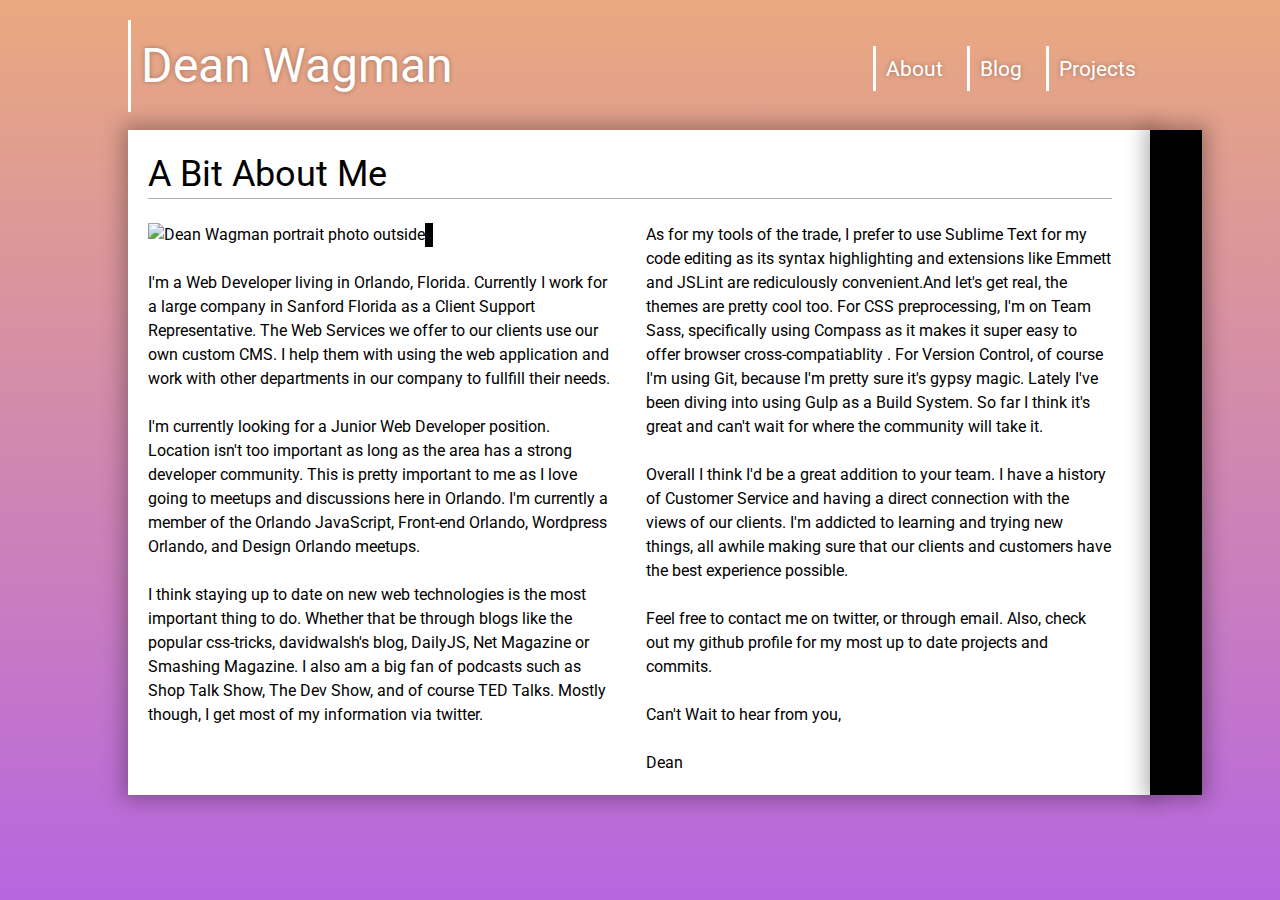
==== about.html @ df632caa "Add Basic Bio and information" ====
<!DOCTYPE html>
<html lang="en">
<head>
	<meta charset="UTF-8">
	<meta name="viewport" content="width=device-width, initial-scale=1">
	<title>DeanWagman.com - Web Developer - Orlando, Florida - About ,e</title>
	<link rel="stylesheet" href="css/style.css">
</head>
<body>
	<header>
		<nav>
			<h1>Dean Wagman</h1>
			<ul>
				<li>
					<a href="about.html" rel="Dean Wagman about">About</a>
				</li>
				<li>
					<a href="index.html" rel="Dean Wagman blog">Blog</a>
				</li>
				<li>
					<a href="http://www.deanwagman.com/projects" rel="Dean Wagman projects">Projects</a>
				</li>
			</ul>
		</nav>
	</header>
	
	<article>
		<div class="content">
			<h1>A Bit About Me</h1>
			<img class="profile-img" src="img/me.jpg" alt="Dean Wagman portrait photo outside">
			<br />
			<p>
			I'm a Web Developer living in Orlando, Florida.  Currently I work for a large company in Sanford Florida as a Client Support Representative.  The Web Services we offer to our clients use our own custom CMS.  I help them with using the web application and work with other departments in our company to fullfill their needs.</p>

			<p>
			I'm currently looking for a Junior Web Developer position.  Location isn't too important as long as the area has a strong developer community.  This is pretty important to me as I love going to meetups and discussions here in Orlando.  I'm currently a member of the Orlando JavaScript, Front-end Orlando, Wordpress Orlando, and Design Orlando meetups.</p>

			<p>
			I think staying up to date on new web technologies is the most important thing to do. Whether that be through blogs like the popular css-tricks, davidwalsh's blog, DailyJS, Net Magazine or Smashing Magazine.  I also am a big fan of podcasts such as Shop Talk Show, The Dev Show, and of course TED Talks.  Mostly though, I get most of my information via twitter.</p>

			<p>
			As for my tools of the trade, I prefer to use Sublime Text for my code editing as its syntax highlighting and extensions like Emmett and JSLint are rediculously convenient.And let's get real, the themes are pretty cool too.  For CSS preprocessing, I'm on Team Sass, specifically using Compass as it makes it super easy to offer browser cross-compatiablity .  For Version Control, of course I'm using Git, because I'm pretty sure it's gypsy magic. Lately I've been diving into using Gulp as a Build System.  So far I think it's great and can't wait for where the community will take it.</p>

			<p>
			Overall I think I'd be a great addition to your team.  I have a history of Customer Service and having a direct connection with the views of our clients.  I'm addicted to learning and trying new things, all awhile making sure that our clients and customers have the best experience possible.</p>

			<p>
			Feel free to contact me on twitter, or through email.  Also, check out my github profile for my most up to date projects and commits.</p>

			<p>
			Can't Wait to hear from you,</p>

			<p>
			Dean</p>

		</div>
		<div class="date"></div>
	</article>

	
</body>
</html>
---- css/style.css ----
/* Compass Modules */
@import url(http://fonts.googleapis.com/css?family=Roboto);
/* line 17, ../../../../../Library/Ruby/Gems/2.0.0/gems/compass-0.12.6/frameworks/compass/stylesheets/compass/reset/_utilities.scss */
html, body, div, span, applet, object, iframe,
h1, h2, h3, h4, h5, h6, p, blockquote, pre,
a, abbr, acronym, address, big, cite, code,
del, dfn, em, img, ins, kbd, q, s, samp,
small, strike, strong, sub, sup, tt, var,
b, u, i, center,
dl, dt, dd, ol, ul, li,
fieldset, form, label, legend,
table, caption, tbody, tfoot, thead, tr, th, td,
article, aside, canvas, details, embed,
figure, figcaption, footer, header, hgroup,
menu, nav, output, ruby, section, summary,
time, mark, audio, video {
  margin: 0;
  padding: 0;
  border: 0;
  font: inherit;
  font-size: 100%;
  vertical-align: baseline;
}

/* line 22, ../../../../../Library/Ruby/Gems/2.0.0/gems/compass-0.12.6/frameworks/compass/stylesheets/compass/reset/_utilities.scss */
html {
  line-height: 1;
}

/* line 24, ../../../../../Library/Ruby/Gems/2.0.0/gems/compass-0.12.6/frameworks/compass/stylesheets/compass/reset/_utilities.scss */
ol, ul {
  list-style: none;
}

/* line 26, ../../../../../Library/Ruby/Gems/2.0.0/gems/compass-0.12.6/frameworks/compass/stylesheets/compass/reset/_utilities.scss */
table {
  border-collapse: collapse;
  border-spacing: 0;
}

/* line 28, ../../../../../Library/Ruby/Gems/2.0.0/gems/compass-0.12.6/frameworks/compass/stylesheets/compass/reset/_utilities.scss */
caption, th, td {
  text-align: left;
  font-weight: normal;
  vertical-align: middle;
}

/* line 30, ../../../../../Library/Ruby/Gems/2.0.0/gems/compass-0.12.6/frameworks/compass/stylesheets/compass/reset/_utilities.scss */
q, blockquote {
  quotes: none;
}
/* line 103, ../../../../../Library/Ruby/Gems/2.0.0/gems/compass-0.12.6/frameworks/compass/stylesheets/compass/reset/_utilities.scss */
q:before, q:after, blockquote:before, blockquote:after {
  content: "";
  content: none;
}

/* line 32, ../../../../../Library/Ruby/Gems/2.0.0/gems/compass-0.12.6/frameworks/compass/stylesheets/compass/reset/_utilities.scss */
a img {
  border: none;
}

/* line 116, ../../../../../Library/Ruby/Gems/2.0.0/gems/compass-0.12.6/frameworks/compass/stylesheets/compass/reset/_utilities.scss */
article, aside, details, figcaption, figure, footer, header, hgroup, menu, nav, section, summary {
  display: block;
}

/* line 61, ../../../../../Library/Ruby/Gems/2.0.0/gems/compass-0.12.6/frameworks/compass/stylesheets/compass/typography/_vertical_rhythm.scss */
* html {
  font-size: 100%;
}

/* line 64, ../../../../../Library/Ruby/Gems/2.0.0/gems/compass-0.12.6/frameworks/compass/stylesheets/compass/typography/_vertical_rhythm.scss */
html {
  font-size: 16px;
  line-height: 1.5em;
}

@font-face {
  font-family: "trench";
  src: url('fonts/trench/Trench.woff') format('woff'), url('fonts/trench/Trench.ttf') format('truetype'), url('fonts/trench/Trench.svg') format('svg'), url('fonts/trench.eot') format('embedded-opentype');
}

/* Body */
/* line 37, ../sass/style.scss */
html {
  min-height: 100%;
}

/* line 39, ../sass/style.scss */
body {
  height: 100%;
  width: 100%;
  background: -webkit-gradient(linear, 50% 0%, 50% 100%, color-stop(0%, rgba(211, 84, 0, 0.5)), color-stop(100%, rgba(136, 0, 204, 0.6))), url('../img/background-mars-m.png?1403993066') no-repeat center center fixed;
  background: -webkit-linear-gradient(rgba(211, 84, 0, 0.5), rgba(136, 0, 204, 0.6)), url('../img/background-mars-m.png?1403993066') no-repeat center center fixed;
  background: -moz-linear-gradient(rgba(211, 84, 0, 0.5), rgba(136, 0, 204, 0.6)), url('../img/background-mars-m.png?1403993066') no-repeat center center fixed;
  background: linear-gradient(rgba(211, 84, 0, 0.5), rgba(136, 0, 204, 0.6)), url('../img/background-mars-m.png?1403993066') no-repeat center center fixed;
  background-size: auto, cover;
  background-repeat: no-repeat;
  font-family: 'Roboto', sans-serif;
}
@media screen and (min-width: 2000px) {
  /* line 39, ../sass/style.scss */
  body {
    background: -webkit-gradient(linear, 50% 0%, 50% 100%, color-stop(0%, rgba(211, 84, 0, 0.5)), color-stop(100%, rgba(136, 0, 204, 0.6))), url('../img/background-mars-xl.png?1403992711') no-repeat center center fixed;
    background: -webkit-linear-gradient(rgba(211, 84, 0, 0.5), rgba(136, 0, 204, 0.6)), url('../img/background-mars-xl.png?1403992711') no-repeat center center fixed;
    background: -moz-linear-gradient(rgba(211, 84, 0, 0.5), rgba(136, 0, 204, 0.6)), url('../img/background-mars-xl.png?1403992711') no-repeat center center fixed;
    background: linear-gradient(rgba(211, 84, 0, 0.5), rgba(136, 0, 204, 0.6)), url('../img/background-mars-xl.png?1403992711') no-repeat center center fixed;
    background-size: auto, cover;
  }
}
@media screen and (max-width: 1200px) {
  /* line 39, ../sass/style.scss */
  body {
    background: -webkit-gradient(linear, 50% 0%, 50% 100%, color-stop(0%, rgba(211, 84, 0, 0.5)), color-stop(100%, rgba(136, 0, 204, 0.6))), url('../img/background-mars-l.png?1403992869') no-repeat center center fixed;
    background: -webkit-linear-gradient(rgba(211, 84, 0, 0.5), rgba(136, 0, 204, 0.6)), url('../img/background-mars-l.png?1403992869') no-repeat center center fixed;
    background: -moz-linear-gradient(rgba(211, 84, 0, 0.5), rgba(136, 0, 204, 0.6)), url('../img/background-mars-l.png?1403992869') no-repeat center center fixed;
    background: linear-gradient(rgba(211, 84, 0, 0.5), rgba(136, 0, 204, 0.6)), url('../img/background-mars-l.png?1403992869') no-repeat center center fixed;
    background-size: auto, cover;
  }
}
@media screen and (max-width: 700px) {
  /* line 39, ../sass/style.scss */
  body {
    background: -webkit-gradient(linear, 50% 0%, 50% 100%, color-stop(0%, #d35400), color-stop(100%, #8800cc));
    background: -webkit-linear-gradient(#d35400, #8800cc);
    background: -moz-linear-gradient(#d35400, #8800cc);
    background: linear-gradient(#d35400, #8800cc);
  }
}

/**************
	Menu
**************/
/* line 76, ../sass/style.scss */
header {
  width: 100%;
  height: 180px;
}
/* line 79, ../sass/style.scss */
header h1, header h2, header ul {
  border-left: 3px solid #FFF;
}
/* line 82, ../sass/style.scss */
header h1, header h2 {
  color: #FFF;
  padding: 10px;
  margin: 0 0 10px 0;
  text-shadow: 0 0 5px rgba(0, 0, 0, 0.3);
}
/* line 88, ../sass/style.scss */
header h1 {
  font-size: 3em;
  line-height: 1.5em;
  margin: 10px 0 10px 0;
}
/* line 92, ../sass/style.scss */
header h2 {
  font-size: 1.75em;
  line-height: 1.71429em;
}
/* line 95, ../sass/style.scss */
header ul {
  position: fixed;
}
/* line 97, ../sass/style.scss */
header ul li {
  margin: 6px;
}
/* line 100, ../sass/style.scss */
header ul li a {
  font-size: 1.75em;
  line-height: 1.71429em;
  color: #FFF;
  text-decoration: none;
  font-size: 1.34em;
  padding: 10px;
}
/* line 106, ../sass/style.scss */
header ul li a:hover {
  border-left: 5px solid #26ff41;
}
/* line 109, ../sass/style.scss */
header ul li a:active {
  border-left: 3px solid #8800cc;
}
@media screen and (max-width: 1600px) {
  /* line 76, ../sass/style.scss */
  header {
    height: 108px;
  }
  /* line 115, ../sass/style.scss */
  header h1, header h2 {
    display: inline-block;
  }
  /* line 118, ../sass/style.scss */
  header h2 {
    float: right;
    margin: 20px 50px 0 0;
  }
}
@media screen and (max-width: 1400px) {
  /* line 76, ../sass/style.scss */
  header {
    height: 110px;
    width: 80%;
    margin: 10px auto 10px auto;
  }
  /* line 128, ../sass/style.scss */
  header h2 {
    display: none;
  }
  /* line 129, ../sass/style.scss */
  header ul {
    margin: 0;
    padding: 0;
    border: 0;
    overflow: hidden;
    *zoom: 1;
    position: static;
    float: right;
    margin: 35px auto 0 auto;
    border-left: none;
  }
  /* line 60, ../../../../../Library/Ruby/Gems/2.0.0/gems/compass-0.12.6/frameworks/compass/stylesheets/compass/typography/lists/_horizontal-list.scss */
  header ul li {
    list-style-image: none;
    list-style-type: none;
    margin-left: 0;
    white-space: nowrap;
    display: inline;
    float: left;
    padding-left: 4px;
    padding-right: 4px;
  }
  /* line 48, ../../../../../Library/Ruby/Gems/2.0.0/gems/compass-0.12.6/frameworks/compass/stylesheets/compass/typography/lists/_horizontal-list.scss */
  header ul li:first-child, header ul li.first {
    padding-left: 0;
  }
  /* line 49, ../../../../../Library/Ruby/Gems/2.0.0/gems/compass-0.12.6/frameworks/compass/stylesheets/compass/typography/lists/_horizontal-list.scss */
  header ul li:last-child {
    padding-right: 0;
  }
  /* line 50, ../../../../../Library/Ruby/Gems/2.0.0/gems/compass-0.12.6/frameworks/compass/stylesheets/compass/typography/lists/_horizontal-list.scss */
  header ul li.last {
    padding-right: 0;
  }
  /* line 135, ../sass/style.scss */
  header ul li a {
    border-left: 3px solid #FFF;
  }
  /* line 138, ../sass/style.scss */
  header ul li a:hover {
    border-color: 3px solid #26ff41;
  }
}
@media screen and (max-width: 1000px) {
  /* line 76, ../sass/style.scss */
  header {
    padding: 0 0 0 10px;
    height: 100%;
  }
  /* line 144, ../sass/style.scss */
  header h1, header ul {
    display: block;
    float: none;
  }
  /* line 148, ../sass/style.scss */
  header ul {
    margin: 10px 0 10px 0;
  }
  /* line 150, ../sass/style.scss */
  header ul li a {
    font-size: 1.5em;
    line-height: 2em;
  }
}
@media screen and (max-width: 800px) {
  /* line 76, ../sass/style.scss */
  header {
    width: 100%;
    padding: 0;
  }
}
@media screen and (max-width: 500px) {
  /* line 76, ../sass/style.scss */
  header {
    height: 100%;
    width: 100%;
    padding: none;
  }
  /* line 162, ../sass/style.scss */
  header ul li {
    padding: 5px;
  }
  /* line 165, ../sass/style.scss */
  header ul li a {
    padding: 0 0 0 5px;
  }
  /* line 168, ../sass/style.scss */
  header ul {
    margin: 0;
  }
}

/*
h1,h2,h3,footer,a{
	font-family: 'trench', sans-serif;
}
*/
/***********
	Blog
***********/
/* line 186, ../sass/style.scss */
article {
  margin: 0 auto 100px auto;
  max-width: 1200px;
  width: 80%;
  position: relative;
  -webkit-transition: all 0.75s cubic-bezier(0.71, 0, 0.35, 1);
  -webkit-transition-delay: 0;
  -moz-transition: all 0.75s cubic-bezier(0.71, 0, 0.35, 1) 0;
  transition: all 0.75s cubic-bezier(0.71, 0, 0.35, 1) 0;
}
@media screen and (max-width: 800px) {
  /* line 186, ../sass/style.scss */
  article {
    width: 100%;
    margin: 0 0 60px 0;
  }
}
/* line 199, ../sass/style.scss */
article .content, article .date {
  box-shadow: 0 0 20px 5px rgba(0, 0, 0, 0.3);
}
/* line 204, ../sass/style.scss */
article .content {
  padding: 20px 40px 20px 20px;
  background: #FFF;
  -webkit-column-count: 2;
  -moz-column-count: 2;
  -ms-column-count: 2;
  column-count: 2;
  -webkit-column-gap: 2em;
  -moz-column-gap: 2em;
  -ms-column-gap: 2em;
  column-gap: 2em;
}
@media screen and (max-width: 1000px) {
  /* line 204, ../sass/style.scss */
  article .content {
    -webkit-column-count: 1;
    -moz-column-count: 1;
    -ms-column-count: 1;
    column-count: 1;
  }
}
@media screen and (max-width: 600px) {
  /* line 204, ../sass/style.scss */
  article .content {
    padding: 10px;
  }
  /* line 215, ../sass/style.scss */
  article .content h1 {
    font-size: 1.5em;
    line-height: 2em;
  }
}
/* line 220, ../sass/style.scss */
article .content h1 {
  font-size: 2.25em;
  line-height: 1.33333em;
  -webkit-column-span: all;
  -moz-column-span: all;
  -ms-column-span: all;
  column-span: all;
  margin-bottom: 0.66667em;
  border-bottom: 1px solid rgba(0, 0, 0, 0.3);
}
/* line 227, ../sass/style.scss */
article .content h2 {
  -webkit-column-span: all;
  -moz-column-span: all;
  -ms-column-span: all;
  column-span: all;
  font-size: 1.5em;
  line-height: 2em;
  margin-bottom: 1em;
  border-bottom: 1px solid rgba(0, 0, 0, 0.3);
}
/* line 234, ../sass/style.scss */
article .content p {
  margin-top: 1.5em;
  margin-bottom: 1.5em;
}
/* line 239, ../sass/style.scss */
article .content img {
  max-width: 100%;
  border-right: 8px solid #000;
}
/* line 243, ../sass/style.scss */
article .content ul, article .content ol {
  border-left: 3px solid #000;
  padding-left: 5px;
}
/* line 251, ../sass/style.scss */
article .date {
  width: 40px;
  color: #FFF;
  font-size: 2.25em;
  line-height: 1.33333em;
  overflow: hidden;
  background-color: #000;
  padding: 20px 6px 6px 6px;
  position: absolute;
  z-index: 5;
  right: -50px;
  top: 0;
  bottom: 0;
  text-align: right;
}
@media screen and (max-width: 800px) {
  /* line 251, ../sass/style.scss */
  article .date {
    display: none;
  }
}

/* line 269, ../sass/style.scss */
article:last-of-type {
  margin: 0 auto 0 auto;
}

/***************
	Footer
***************/
/* line 277, ../sass/style.scss */
.blog-footer {
  display: -webkit-flex;
  display: flex;
  width: 100%;
  height: 150px;
  font-size: 1.5em;
  line-height: 2em;
  color: #FFF;
}
@media screen and (max-width: 500px) {
  /* line 277, ../sass/style.scss */
  .blog-footer {
    display: -webkit-flex;
    display: flex;
    -webkit-flex-direction: column;
    flex-direction: column;
  }
  /* line 285, ../sass/style.scss */
  .blog-footer .social {
    order: 3;
  }
  /* line 288, ../sass/style.scss */
  .blog-footer .pagination {
    width: 300px;
    height: 30px;
    border: 3px solid #FFF;
    text-align: center;
    margin: 10px auto;
  }
}
/* line 296, ../sass/style.scss */
.blog-footer .pagination {
  margin: auto;
  border-left: 3px solid #FFF;
  padding: 0 20px 0 20px;
}
@media screen and (max-width: 910px) {
  /* line 296, ../sass/style.scss */
  .blog-footer .pagination {
    padding: 0 5px;
  }
}
/* line 303, ../sass/style.scss */
.blog-footer .pagination:hover {
  color: #26ff41;
  border-color: #26ff41;
  border-left: 5px solid #26ff41;
}
/* line 308, ../sass/style.scss */
.blog-footer .pagination:active {
  border-left: 0;
  color: #FFF;
}

/********
  Social
********/
/* line 58, social/*.png */
.social-sprite, .social-github, .social-instagram, .social-twitter {
  background: url('../img/social-s7aaffe1a01.png') no-repeat;
}

/* line 60, ../../../../../Library/Ruby/Gems/2.0.0/gems/compass-0.12.6/frameworks/compass/stylesheets/compass/utilities/sprites/_base.scss */
.social-github {
  background-position: 0 0;
}

/* line 60, ../../../../../Library/Ruby/Gems/2.0.0/gems/compass-0.12.6/frameworks/compass/stylesheets/compass/utilities/sprites/_base.scss */
.social-instagram {
  background-position: 0 -64px;
}

/* line 60, ../../../../../Library/Ruby/Gems/2.0.0/gems/compass-0.12.6/frameworks/compass/stylesheets/compass/utilities/sprites/_base.scss */
.social-twitter {
  background-position: 0 -32px;
}

/* line 320, ../sass/style.scss */
.social {
  margin: 0;
  padding: 0;
  border: 0;
  overflow: hidden;
  *zoom: 1;
  width: 156px;
  margin: auto;
  display: inline-block;
  clear: both;
}
/* line 60, ../../../../../Library/Ruby/Gems/2.0.0/gems/compass-0.12.6/frameworks/compass/stylesheets/compass/typography/lists/_horizontal-list.scss */
.social li {
  list-style-image: none;
  list-style-type: none;
  margin-left: 0;
  white-space: nowrap;
  display: inline;
  float: left;
  padding-left: 15px;
  padding-right: 15px;
}
/* line 48, ../../../../../Library/Ruby/Gems/2.0.0/gems/compass-0.12.6/frameworks/compass/stylesheets/compass/typography/lists/_horizontal-list.scss */
.social li:first-child, .social li.first {
  padding-left: 0;
}
/* line 49, ../../../../../Library/Ruby/Gems/2.0.0/gems/compass-0.12.6/frameworks/compass/stylesheets/compass/typography/lists/_horizontal-list.scss */
.social li:last-child {
  padding-right: 0;
}
/* line 50, ../../../../../Library/Ruby/Gems/2.0.0/gems/compass-0.12.6/frameworks/compass/stylesheets/compass/typography/lists/_horizontal-list.scss */
.social li.last {
  padding-right: 0;
}
/* line 326, ../sass/style.scss */
.social a {
  display: block;
  width: 32px;
  height: 32px;
  text-indent: -119988px;
  overflow: hidden;
  text-align: left;
}

/* line 337, ../sass/style.scss */
.lightbox {
  display: none;
  position: absolute;
  top: 0;
  bottom: 0;
  left: 0;
  right: 0;
  background: -webkit-gradient(linear, 50% 0%, 50% 100%, color-stop(0%, rgba(200, 20, 200, 0.8)), color-stop(100%, rgba(200, 20, 200, 0.3)));
  background: -webkit-linear-gradient(rgba(200, 20, 200, 0.8), rgba(200, 20, 200, 0.3));
  background: -moz-linear-gradient(rgba(200, 20, 200, 0.8), rgba(200, 20, 200, 0.3));
  background: linear-gradient(rgba(200, 20, 200, 0.8), rgba(200, 20, 200, 0.3));
  z-index: 999;
  position: fixed;
  text-align: center;
  padding: 5%;
}
/* line 349, ../sass/style.scss */
.lightbox img {
  max-height: 100%;
  max-width: 100%;
  box-shadow: 0 0 20px 5px rgba(0, 0, 0, 0.3);
}

/* line 357, ../sass/style.scss */
.active {
  display: block;
}

/* line 360, ../sass/style.scss */
.transparent {
  opacity: .3;
  -webkit-transform: scale(0.85);
  -moz-transform: scale(0.85);
  -ms-transform: scale(0.85);
  transform: scale(0.85);
}

/* line 364, ../sass/style.scss */
header a, .pagination a {
  text-shadow: 0 0 5px rgba(0, 0, 0, 0.3);
}

/****************
	About
****************/
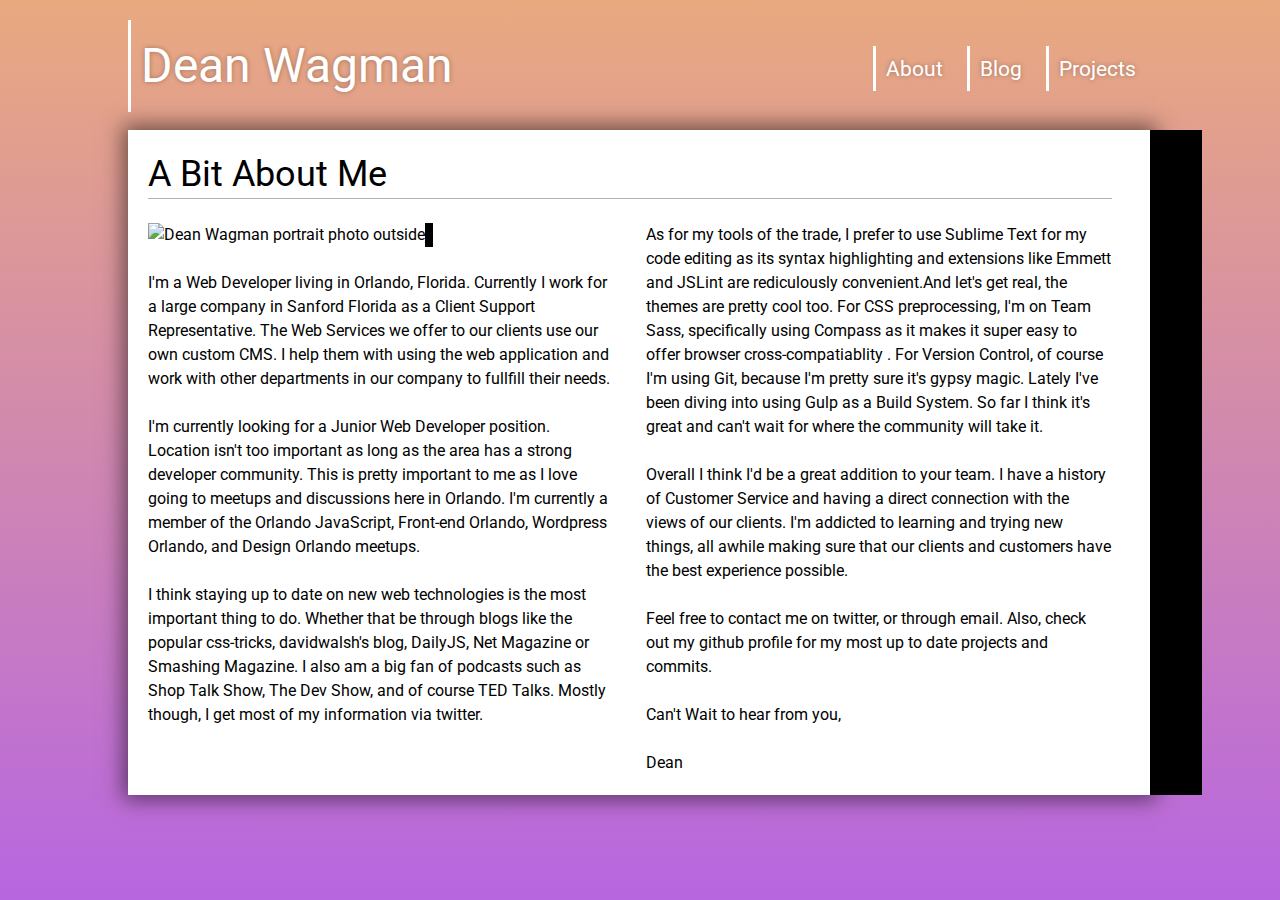
==== commit a7064674: "Add Social links to sidebar" ====
--- a/about.html
+++ b/about.html
@@ -50,13 +50,24 @@
 			<p>
 			Can't Wait to hear from you,</p>
 
-			<p>
-			Dean</p>
+			<p>Dean</p>
 
 		</div>
-		<div class="date"></div>
+		<div class="date">
+			<div class="social">
+			<ul>
+				<li><a class="social-twitter" href="http://www.twitter.com/deanwagman">Twitter - @deanwagman</a></li>
+				<li><a class="social-github" href="http://github.com/deanwagman">GitHub - deanwagman</a></li>
+				<li><a class="social-instagram" href="http://www.instagram.com/deanwagman">Instagram - deanwagman</a></li>
+			</ul>
+		</div>
+		</div>
+
+		<div class="lightbox"></div>
+
 	</article>
-
+	<script src="scripts/lib/jquery.js"></script>
+	<script src="scripts/blog.js"></script>
 	
 </body>
 </html>--- a/css/style.css
+++ b/css/style.css
@@ -317,10 +317,11 @@
   max-width: 1200px;
   width: 80%;
   position: relative;
-  -webkit-transition: all 0.75s cubic-bezier(0.71, 0, 0.35, 1);
+  -webkit-transition: all 0.3s cubic-bezier(0.71, 0, 0.35, 1);
   -webkit-transition-delay: 0;
-  -moz-transition: all 0.75s cubic-bezier(0.71, 0, 0.35, 1) 0;
-  transition: all 0.75s cubic-bezier(0.71, 0, 0.35, 1) 0;
+  -moz-transition: all 0.3s cubic-bezier(0.71, 0, 0.35, 1) 0;
+  transition: all 0.3s cubic-bezier(0.71, 0, 0.35, 1) 0;
+  box-shadow: 0 0 20px 5px rgba(0, 0, 0, 0.5);
 }
 @media screen and (max-width: 800px) {
   /* line 186, ../sass/style.scss */
@@ -329,11 +330,7 @@
     margin: 0 0 60px 0;
   }
 }
-/* line 199, ../sass/style.scss */
-article .content, article .date {
-  box-shadow: 0 0 20px 5px rgba(0, 0, 0, 0.3);
-}
-/* line 204, ../sass/style.scss */
+/* line 202, ../sass/style.scss */
 article .content {
   padding: 20px 40px 20px 20px;
   background: #FFF;
@@ -347,7 +344,7 @@
   column-gap: 2em;
 }
 @media screen and (max-width: 1000px) {
-  /* line 204, ../sass/style.scss */
+  /* line 202, ../sass/style.scss */
   article .content {
     -webkit-column-count: 1;
     -moz-column-count: 1;
@@ -356,17 +353,17 @@
   }
 }
 @media screen and (max-width: 600px) {
-  /* line 204, ../sass/style.scss */
+  /* line 202, ../sass/style.scss */
   article .content {
     padding: 10px;
   }
-  /* line 215, ../sass/style.scss */
+  /* line 213, ../sass/style.scss */
   article .content h1 {
     font-size: 1.5em;
     line-height: 2em;
   }
 }
-/* line 220, ../sass/style.scss */
+/* line 218, ../sass/style.scss */
 article .content h1 {
   font-size: 2.25em;
   line-height: 1.33333em;
@@ -377,7 +374,7 @@
   margin-bottom: 0.66667em;
   border-bottom: 1px solid rgba(0, 0, 0, 0.3);
 }
-/* line 227, ../sass/style.scss */
+/* line 225, ../sass/style.scss */
 article .content h2 {
   -webkit-column-span: all;
   -moz-column-span: all;
@@ -388,22 +385,22 @@
   margin-bottom: 1em;
   border-bottom: 1px solid rgba(0, 0, 0, 0.3);
 }
-/* line 234, ../sass/style.scss */
+/* line 232, ../sass/style.scss */
 article .content p {
   margin-top: 1.5em;
   margin-bottom: 1.5em;
 }
-/* line 239, ../sass/style.scss */
+/* line 237, ../sass/style.scss */
 article .content img {
   max-width: 100%;
   border-right: 8px solid #000;
 }
-/* line 243, ../sass/style.scss */
+/* line 241, ../sass/style.scss */
 article .content ul, article .content ol {
   border-left: 3px solid #000;
   padding-left: 5px;
 }
-/* line 251, ../sass/style.scss */
+/* line 249, ../sass/style.scss */
 article .date {
   width: 40px;
   color: #FFF;
@@ -420,13 +417,13 @@
   text-align: right;
 }
 @media screen and (max-width: 800px) {
-  /* line 251, ../sass/style.scss */
+  /* line 249, ../sass/style.scss */
   article .date {
     display: none;
   }
 }
 
-/* line 269, ../sass/style.scss */
+/* line 267, ../sass/style.scss */
 article:last-of-type {
   margin: 0 auto 0 auto;
 }
@@ -434,7 +431,7 @@
 /***************
 	Footer
 ***************/
-/* line 277, ../sass/style.scss */
+/* line 275, ../sass/style.scss */
 .blog-footer {
   display: -webkit-flex;
   display: flex;
@@ -445,45 +442,46 @@
   color: #FFF;
 }
 @media screen and (max-width: 500px) {
-  /* line 277, ../sass/style.scss */
+  /* line 275, ../sass/style.scss */
   .blog-footer {
     display: -webkit-flex;
     display: flex;
     -webkit-flex-direction: column;
     flex-direction: column;
   }
-  /* line 285, ../sass/style.scss */
+  /* line 283, ../sass/style.scss */
   .blog-footer .social {
+    -webkit-order: 3;
     order: 3;
   }
-  /* line 288, ../sass/style.scss */
+  /* line 286, ../sass/style.scss */
   .blog-footer .pagination {
-    width: 300px;
-    height: 30px;
+    width: 200px;
+    height: 50px;
     border: 3px solid #FFF;
     text-align: center;
     margin: 10px auto;
   }
 }
-/* line 296, ../sass/style.scss */
+/* line 294, ../sass/style.scss */
 .blog-footer .pagination {
   margin: auto;
   border-left: 3px solid #FFF;
   padding: 0 20px 0 20px;
 }
 @media screen and (max-width: 910px) {
-  /* line 296, ../sass/style.scss */
+  /* line 294, ../sass/style.scss */
   .blog-footer .pagination {
     padding: 0 5px;
   }
 }
-/* line 303, ../sass/style.scss */
+/* line 301, ../sass/style.scss */
 .blog-footer .pagination:hover {
   color: #26ff41;
   border-color: #26ff41;
   border-left: 5px solid #26ff41;
 }
-/* line 308, ../sass/style.scss */
+/* line 306, ../sass/style.scss */
 .blog-footer .pagination:active {
   border-left: 0;
   color: #FFF;
@@ -512,7 +510,7 @@
   background-position: 0 -32px;
 }
 
-/* line 320, ../sass/style.scss */
+/* line 318, ../sass/style.scss */
 .social {
   margin: 0;
   padding: 0;
@@ -547,7 +545,7 @@
 .social li.last {
   padding-right: 0;
 }
-/* line 326, ../sass/style.scss */
+/* line 324, ../sass/style.scss */
 .social a {
   display: block;
   width: 32px;
@@ -557,7 +555,7 @@
   text-align: left;
 }
 
-/* line 337, ../sass/style.scss */
+/* line 335, ../sass/style.scss */
 .lightbox {
   display: none;
   position: absolute;
@@ -574,28 +572,29 @@
   text-align: center;
   padding: 5%;
 }
-/* line 349, ../sass/style.scss */
+/* line 347, ../sass/style.scss */
 .lightbox img {
   max-height: 100%;
   max-width: 100%;
-  box-shadow: 0 0 20px 5px rgba(0, 0, 0, 0.3);
-}
-
-/* line 357, ../sass/style.scss */
+  box-shadow: 0 0 20px 5px rgba(0, 0, 0, 0.5);
+}
+
+/* line 355, ../sass/style.scss */
 .active {
   display: block;
 }
 
-/* line 360, ../sass/style.scss */
+/* line 358, ../sass/style.scss */
 .transparent {
   opacity: .3;
   -webkit-transform: scale(0.85);
   -moz-transform: scale(0.85);
   -ms-transform: scale(0.85);
   transform: scale(0.85);
-}
-
-/* line 364, ../sass/style.scss */
+  box-shadow: none;
+}
+
+/* line 363, ../sass/style.scss */
 header a, .pagination a {
   text-shadow: 0 0 5px rgba(0, 0, 0, 0.3);
 }
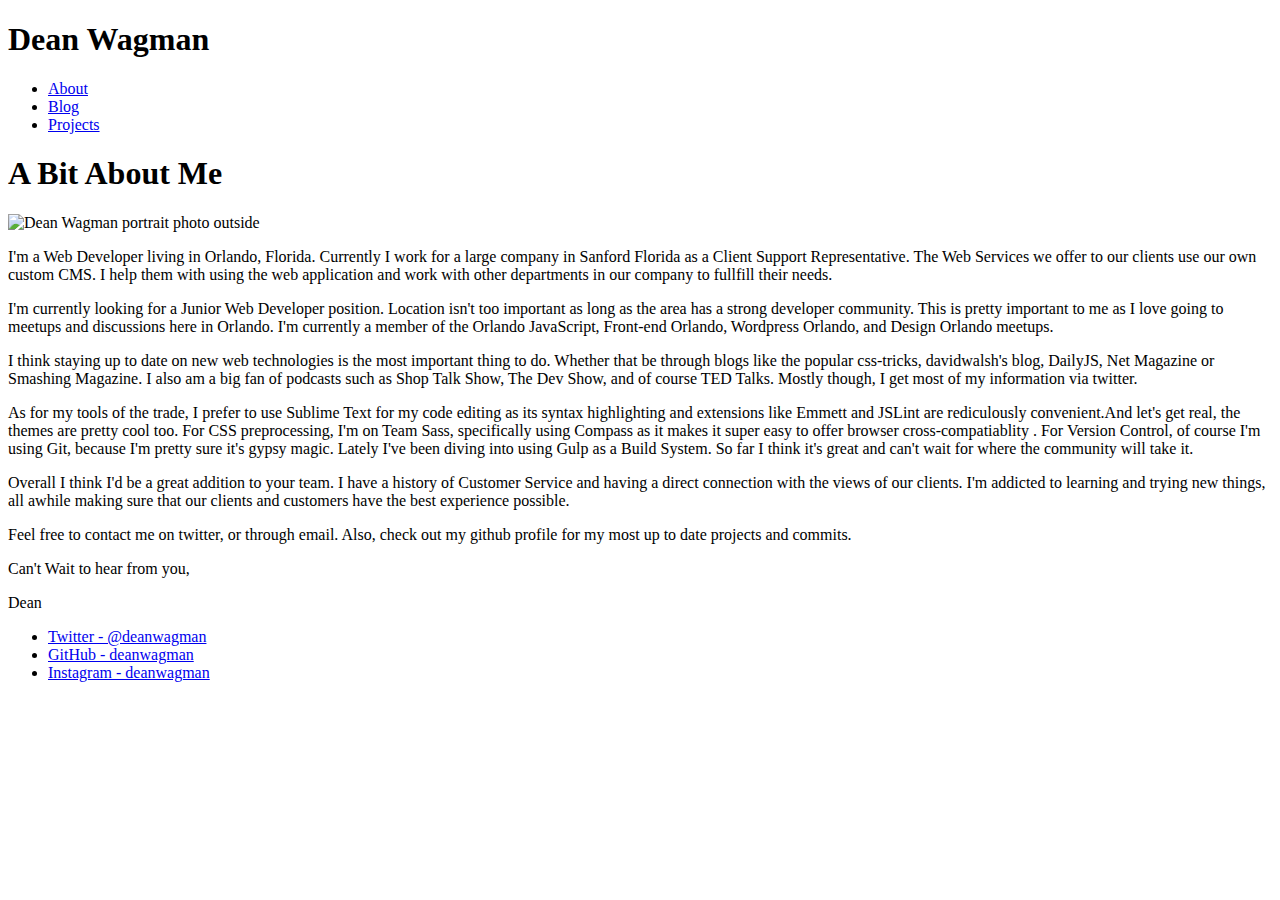
==== commit eeac48b7: "Fix stylesheet linking, indentation" ====
--- a/about.html
+++ b/about.html
@@ -4,7 +4,7 @@
 	<meta charset="UTF-8">
 	<meta name="viewport" content="width=device-width, initial-scale=1">
 	<title>DeanWagman.com - Web Developer - Orlando, Florida - About ,e</title>
-	<link rel="stylesheet" href="css/style.css">
+	<link rel="stylesheet" href="style.css">
 </head>
 <body>
 	<header>
@@ -60,7 +60,7 @@
 				<li><a class="social-github" href="http://github.com/deanwagman">GitHub - deanwagman</a></li>
 				<li><a class="social-instagram" href="http://www.instagram.com/deanwagman">Instagram - deanwagman</a></li>
 			</ul>
-		</div>
+			</div>
 		</div>
 
 		<div class="lightbox"></div>
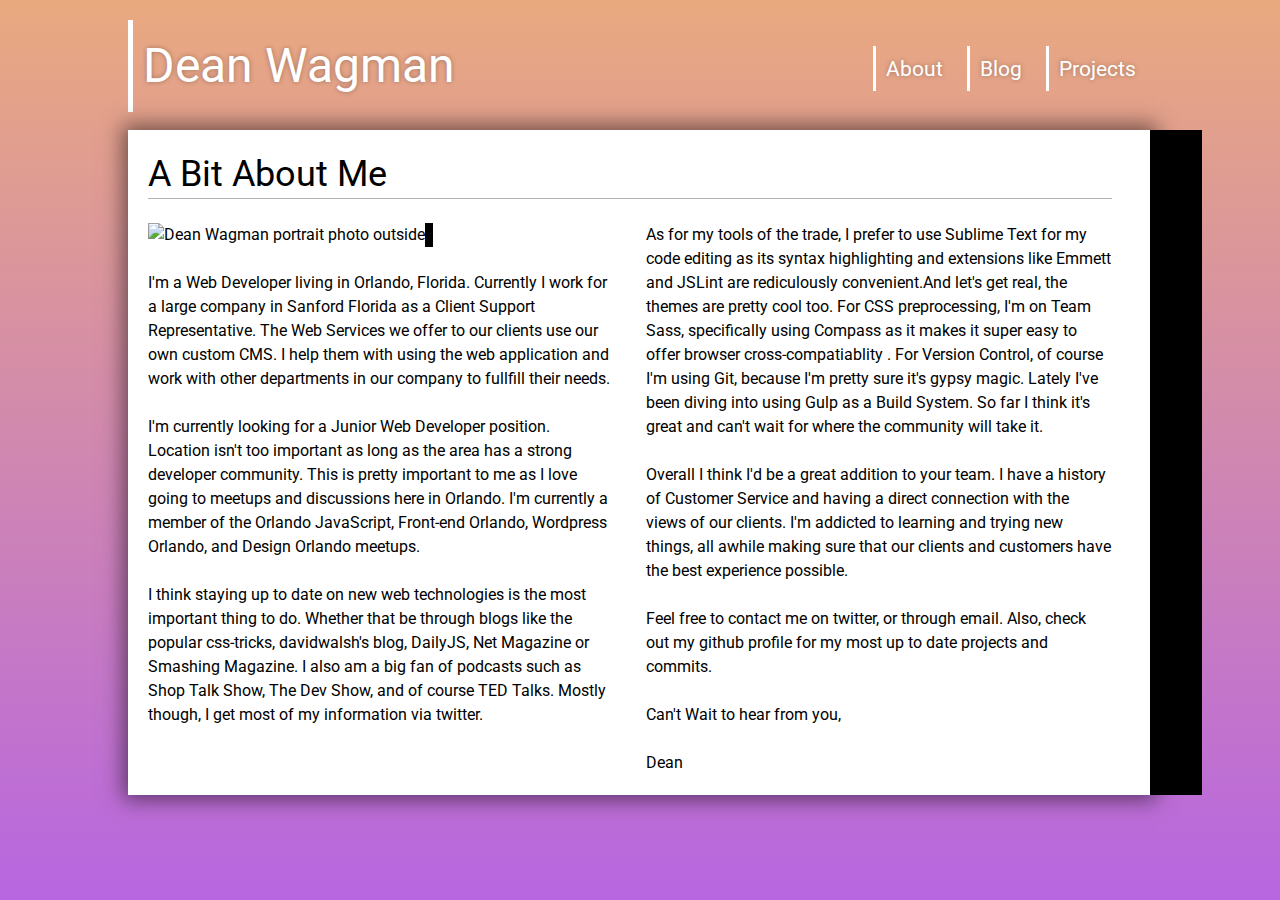
==== commit c85f570a: "Remove empty lightbox div for semantics" ====
--- a/about.html
+++ b/about.html
@@ -63,7 +63,6 @@
 			</div>
 		</div>
 
-		<div class="lightbox"></div>
 
 	</article>
 	<script src="scripts/lib/jquery.js"></script>
--- a/style.css
+++ b/style.css
@@ -0,0 +1 @@
+@import url(http://fonts.googleapis.com/css?family=Roboto);html,body,div,span,applet,object,iframe,h1,h2,h3,h4,h5,h6,p,blockquote,pre,a,abbr,acronym,address,big,cite,code,del,dfn,em,img,ins,kbd,q,s,samp,small,strike,strong,sub,sup,tt,var,b,u,i,center,dl,dt,dd,ol,ul,li,fieldset,form,label,legend,table,caption,tbody,tfoot,thead,tr,th,td,article,aside,canvas,details,embed,figure,figcaption,footer,header,hgroup,menu,nav,output,ruby,section,summary,time,mark,audio,video{margin:0;padding:0;border:0;font:inherit;font-size:100%;vertical-align:baseline}html{line-height:1}ol,ul{list-style:none}table{border-collapse:collapse;border-spacing:0}caption,th,td{text-align:left;font-weight:normal;vertical-align:middle}q,blockquote{quotes:none}q:before,q:after,blockquote:before,blockquote:after{content:"";content:none}a img{border:none}article,aside,details,figcaption,figure,footer,header,hgroup,menu,nav,section,summary{display:block}* html{font-size:100%}html{font-size:16px;line-height:1.5em}html{min-height:100%}body{width:100%;background:-webkit-gradient(linear, 50% 0%, 50% 100%, color-stop(0%, rgba(211,84,0,0.5)), color-stop(100%, rgba(136,0,204,0.6))),url('img/background-mars-m.png?1403993066') no-repeat center center fixed;background:-webkit-linear-gradient(rgba(211,84,0,0.5),rgba(136,0,204,0.6)),url('img/background-mars-m.png?1403993066') no-repeat center center fixed;background:-moz-linear-gradient(rgba(211,84,0,0.5),rgba(136,0,204,0.6)),url('img/background-mars-m.png?1403993066') no-repeat center center fixed;background:linear-gradient(rgba(211,84,0,0.5),rgba(136,0,204,0.6)),url('img/background-mars-m.png?1403993066') no-repeat center center fixed;background-size:auto, cover;background-repeat:no-repeat;font-family:'Roboto', sans-serif}@media screen and (min-width: 2000px){body{background:-webkit-gradient(linear, 50% 0%, 50% 100%, color-stop(0%, rgba(211,84,0,0.5)), color-stop(100%, rgba(136,0,204,0.6))),url('img/background-mars-xl.png?1403992711') no-repeat center center fixed;background:-webkit-linear-gradient(rgba(211,84,0,0.5),rgba(136,0,204,0.6)),url('img/background-mars-xl.png?1403992711') no-repeat center center fixed;background:-moz-linear-gradient(rgba(211,84,0,0.5),rgba(136,0,204,0.6)),url('img/background-mars-xl.png?1403992711') no-repeat center center fixed;background:linear-gradient(rgba(211,84,0,0.5),rgba(136,0,204,0.6)),url('img/background-mars-xl.png?1403992711') no-repeat center center fixed;background-size:auto, cover}}@media screen and (max-width: 1200px){body{background:-webkit-gradient(linear, 50% 0%, 50% 100%, color-stop(0%, rgba(211,84,0,0.5)), color-stop(100%, rgba(136,0,204,0.6))),url('img/background-mars-l.png?1403992869') no-repeat center center fixed;background:-webkit-linear-gradient(rgba(211,84,0,0.5),rgba(136,0,204,0.6)),url('img/background-mars-l.png?1403992869') no-repeat center center fixed;background:-moz-linear-gradient(rgba(211,84,0,0.5),rgba(136,0,204,0.6)),url('img/background-mars-l.png?1403992869') no-repeat center center fixed;background:linear-gradient(rgba(211,84,0,0.5),rgba(136,0,204,0.6)),url('img/background-mars-l.png?1403992869') no-repeat center center fixed;background-size:auto, cover}}@media screen and (max-width: 700px){body{background:-webkit-gradient(linear, 50% 0%, 50% 100%, color-stop(0%, #d35400), color-stop(100%, #8800cc));background:-webkit-linear-gradient(#d35400,#8800cc);background:-moz-linear-gradient(#d35400,#8800cc);background:linear-gradient(#d35400,#8800cc)}}header{width:100%;height:180px}header h1,header h2,header ul{border-left:5px solid #FFF}header h1,header h2{color:#FFF;padding:10px;margin:0 0 10px 0;text-shadow:0 0 5px rgba(0,0,0,0.3)}header h1{font-size:3em;line-height:1.5em;margin:10px 0 10px 0}header h2{font-size:1.75em;line-height:1.71429em}header ul{position:fixed}header ul li{margin:6px}header ul li a{font-size:1.75em;line-height:1.71429em;color:#FFF;text-decoration:none;font-size:1.34em;padding:10px}header ul li a:hover{border-left:5px solid #26ff41}header ul li a:active{border-left:3px solid #80c}@media screen and (max-width: 1600px){header{height:108px}header h1,header h2{display:inline-block}header h2{float:right;margin:20px 50px 0 0}}@media screen and (max-width: 1400px){header{height:110px;width:80%;margin:10px auto 10px auto}header h2{display:none}header h1{float:left}header ul{margin:0;padding:0;border:0;overflow:hidden;*zoom:1;position:static;float:right;margin:35px auto 0 auto;border-left:none}header ul li{list-style-image:none;list-style-type:none;margin-left:0;white-space:nowrap;display:inline;float:left;padding-left:4px;padding-right:4px}header ul li:first-child,header ul li.first{padding-left:0}header ul li:last-child{padding-right:0}header ul li.last{padding-right:0}header ul li a{border-left:3px solid #FFF}header ul li a:hover{border-color:3px solid #26ff41}}@media screen and (max-width: 1000px){header{padding:0 0 0 10px;height:170px}header h1,header ul{display:block;float:none}header ul{margin:10px 0 10px 0}header ul li a{font-size:1.5em;line-height:2em}}@media screen and (max-width: 800px){header{width:100%;padding:0}}@media screen and (max-width: 500px){header ul li{padding:5px}header ul li a{padding:0 0 0 5px}header ul{margin:0}}article{margin:0 auto 100px auto;max-width:1200px;width:80%;position:relative;-webkit-transition:all 0.3s cubic-bezier(0.71, 0, 0.35, 1);-webkit-transition-delay:0;-moz-transition:all 0.3s cubic-bezier(0.71, 0, 0.35, 1) 0;transition:all 0.3s cubic-bezier(0.71, 0, 0.35, 1) 0;box-shadow:0 0 20px 5px rgba(0,0,0,0.5)}article a{color:#80c}article a:visited{color:#111}article a:focus{color:#26ff41}article a:hover{color:#26ff41}article a:active{color:#333}@media screen and (max-width: 800px){article{width:100%;margin:0 0 60px 0}}article .content{padding:20px 40px 20px 20px;background:#FFF;-webkit-column-count:2;-moz-column-count:2;-ms-column-count:2;column-count:2;-webkit-column-gap:2em;-moz-column-gap:2em;-ms-column-gap:2em;column-gap:2em}@media screen and (max-width: 1000px){article .content{-webkit-column-count:1;-moz-column-count:1;-ms-column-count:1;column-count:1}}@media screen and (max-width: 600px){article .content{padding:10px}article .content h1{font-size:1.5em;line-height:2em}}article .content h1{font-size:2.25em;line-height:1.33333em;-webkit-column-span:all;-moz-column-span:all;-ms-column-span:all;column-span:all;margin-bottom:0.66667em;border-bottom:1px solid rgba(0,0,0,0.3)}article .content h2{-webkit-column-span:all;-moz-column-span:all;-ms-column-span:all;column-span:all;font-size:1.5em;line-height:2em;margin-bottom:1em;border-bottom:1px solid rgba(0,0,0,0.3)}article .content p{margin-top:1.5em;margin-bottom:1.5em}article .content img{max-width:100%;border-right:8px solid #000}article .content ul,article .content ol{border-left:3px solid #000;padding-left:5px}article .date{width:40px;color:#FFF;font-size:2.25em;line-height:1.33333em;overflow:hidden;background-color:#000;padding:20px 6px 6px 6px;position:absolute;z-index:5;right:-50px;top:0;bottom:0;text-align:right}@media screen and (max-width: 800px){article .date{display:none}}article::after{content:url('[data-uri]');bottom:-60px;right:0;left:0;position:absolute;width:32px;height:32px;margin:auto;opacity:.6}@media screen and (max-width: 800px){article::after{bottom:-30px}}article:last-of-type::after{content:none}article:last-of-type{margin:0 auto 0 auto}.blog-footer{display:-webkit-flex;display:flex;width:100%;height:150px;font-size:1.5em;line-height:2em;color:#FFF}@media screen and (max-width: 500px){.blog-footer{display:-webkit-flex;display:flex;-webkit-flex-direction:column;flex-direction:column}.blog-footer .social{-webkit-order:3;order:3}.blog-footer .pagination{width:200px;height:50px;text-align:center;margin:10px auto}}.blog-footer .pagination{margin:auto;padding:0 20px 0 20px}@media screen and (max-width: 910px){.blog-footer .pagination{padding:0 5px}}.blog-footer .pagination:hover{color:#26ff41}.blog-footer .pagination:active{color:#FFF}.social-sprite,.social-arrow-down,.social-github,.social-instagram,.social-twitter{background:url('img/social-s491869f64c.png') no-repeat}.social-arrow-down{background-position:0 -96px}.social-github{background-position:0 0}.social-instagram{background-position:0 -64px}.social-twitter{background-position:0 -32px}.social{position:relative;left:-5px;height:156px;width:32px;margin:auto;display:inline-block;clear:both}.social a{margin:15px 0;display:block;width:32px;height:32px;text-indent:-119988px;overflow:hidden;text-align:left}.horizontal-list{margin:0;padding:0;border:0;overflow:hidden;*zoom:1;height:32px;width:156px;margin:auto}.horizontal-list li{list-style-image:none;list-style-type:none;margin-left:0;white-space:nowrap;display:inline;float:left;padding-left:15px;padding-right:15px}.horizontal-list li:first-child,.horizontal-list li.first{padding-left:0}.horizontal-list li:last-child{padding-right:0}.horizontal-list li.last{padding-right:0}.horizontal-list a{margin:0}.lightbox{position:absolute;top:0;bottom:0;left:0;right:0;background:-webkit-gradient(linear, 50% 0%, 50% 100%, color-stop(0%, rgba(200,20,200,0.8)), color-stop(100%, rgba(200,20,200,0.3)));background:-webkit-linear-gradient(rgba(200,20,200,0.8),rgba(200,20,200,0.3));background:-moz-linear-gradient(rgba(200,20,200,0.8),rgba(200,20,200,0.3));background:linear-gradient(rgba(200,20,200,0.8),rgba(200,20,200,0.3));z-index:999;position:fixed;text-align:center;padding:5%}.lightbox img{max-height:100%;max-width:100%;box-shadow:0 0 20px 5px rgba(0,0,0,0.5)}.active{display:block}.transparent{opacity:.5;-webkit-transform:scale(0.9);-moz-transform:scale(0.9);-ms-transform:scale(0.9);transform:scale(0.9);box-shadow:none}header a,.pagination a{text-shadow:0 0 5px rgba(0,0,0,0.3)}.contact-article{max-width:800px;-webkit-transition:all 0.5s cubic-bezier(0.71, 0, 0.35, 1);-webkit-transition-delay:0.2s;-moz-transition:all 0.5s cubic-bezier(0.71, 0, 0.35, 1) 0.2s;transition:all 0.5s cubic-bezier(0.71, 0, 0.35, 1) 0.2s}article .contact-content{-webkit-column-count:1;-moz-column-count:1;-ms-column-count:1;column-count:1}.fourOhFour{max-width:600px;-webkit-column-count:1;-moz-column-count:1;-ms-column-count:1;column-count:1}
